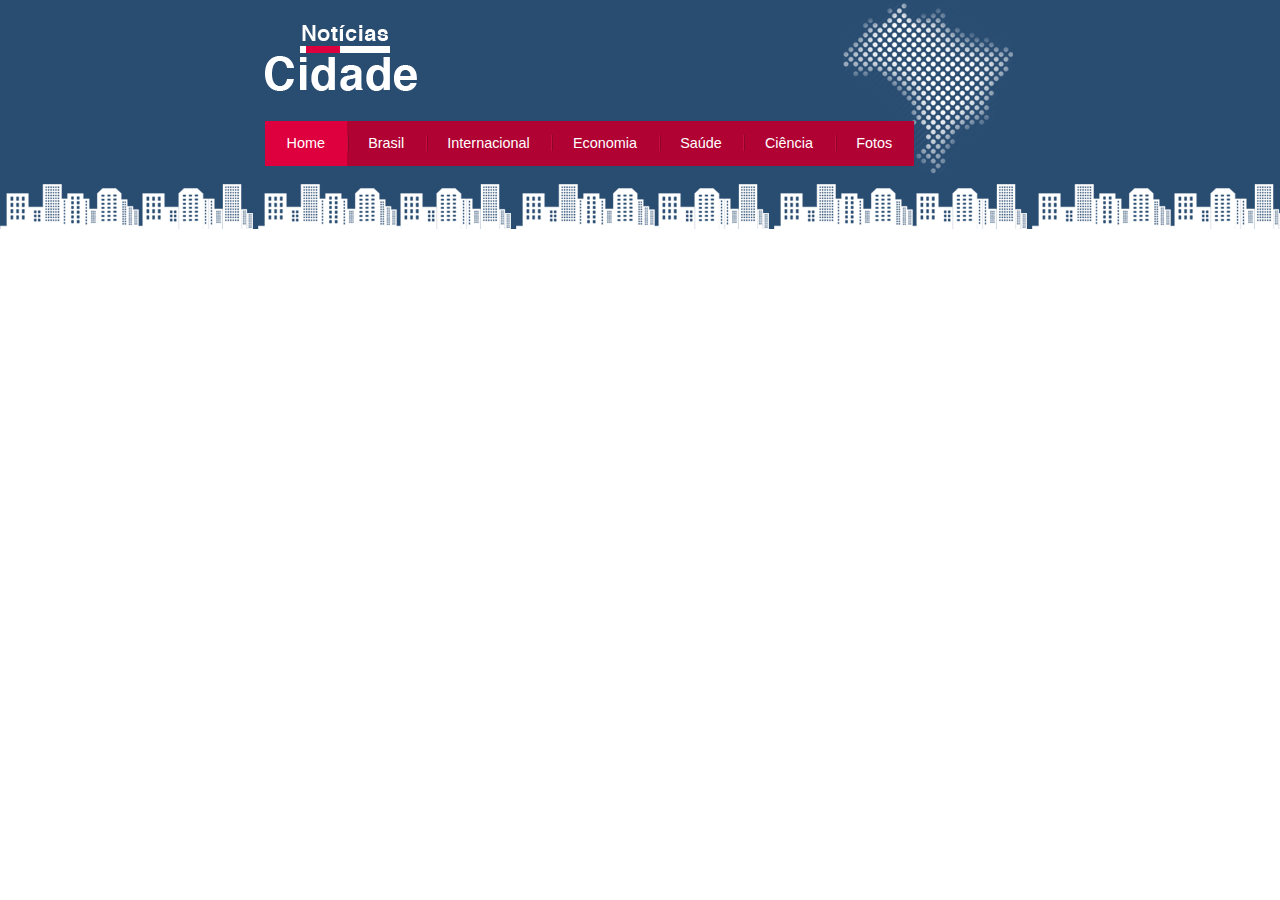
==== Pages/index.html @ 7a426aa0 "Navegação finalizada" ====
<!DOCTYPE html>
<html lang="en">
<head>
    <meta charset="UTF-8">
    <meta http-equiv="X-UA-Compatible" content="IE=edge">
    <meta name="viewport" content="width=device-width, initial-scale=1.0">
    <title>Noticias cidade</title>
    <link rel="stylesheet" href="/Style/style.css">
</head>
<body class="home">
    <div id="container">
        <div id="topo">
            <h1 class="logo">Notícias Cidade</h1>
            <ul id="navegacao">
                <li class="primeiro"><a id="home" href="index.html">Home</a></li>
                <li><a id="brasil" href="brasil.html">Brasil</a></li>
                <li><a id="internacional" href="internacional.html">Internacional</a></li>
                <li><a id="economia" href="economia.html">Economia</a></li>
                <li><a id="saude" href="saude.html">Saúde</a></li>
                <li><a id="ciencia" href="ciencia.html">Ciência</a></li>
                <li><a id="fotos" href="fotos.html">Fotos</a></li>
            </ul>
        </div>

    </div>
    
</body>
</html>
---- Style/style.css ----
/** Estrutura do site **/
*{
    margin: 0;
    padding: 0;
}
body{
    font-family: 'Trebuchet MS', Helvetica, sans-serif;
    background: #fff url(../Images/fundo.png) repeat-x;
}
#container{
    width: 750px;
    margin: 0 auto;
}
#topo{
    height: 150px;
    background: url(../Images/detalhe-topo.png) no-repeat right top;
    padding-top: 25px;
}
.logo{
    width: 152px;
    height: 66px;
    background: url(../Images/logo.png) no-repeat center;
    text-indent: -3000px;
}
/*** Barra de navegação ***/
ul{
    margin: 0;
    padding: 0;
    list-style: none;

}
#topo ul{
    background: #b10333;
    margin-top: 30px;
    float:left;
}
#topo ul li{
    float: left;
}
#topo ul li a{
    font-size: 0.9em;
    display: block;
    padding: 0.5em 1.5em;
    line-height: 2.1em;
    text-decoration: none;
    color: #fff;
    background: url(../Images/divisor.png) no-repeat left center;
}
#topo ul .primeiro a{
    background: none;
}
#topo ul a:hover{
    color: #69001d;
}
body.home #navegacao a#home,
body.brasil #navegacao a#brasil,
body.internacional #navegacao a#internacional,
body.fotos #navegacao a#fotos{
    color: #fff;
    background: #de003e;
    cursor: text;
}
/*** Layout ***/
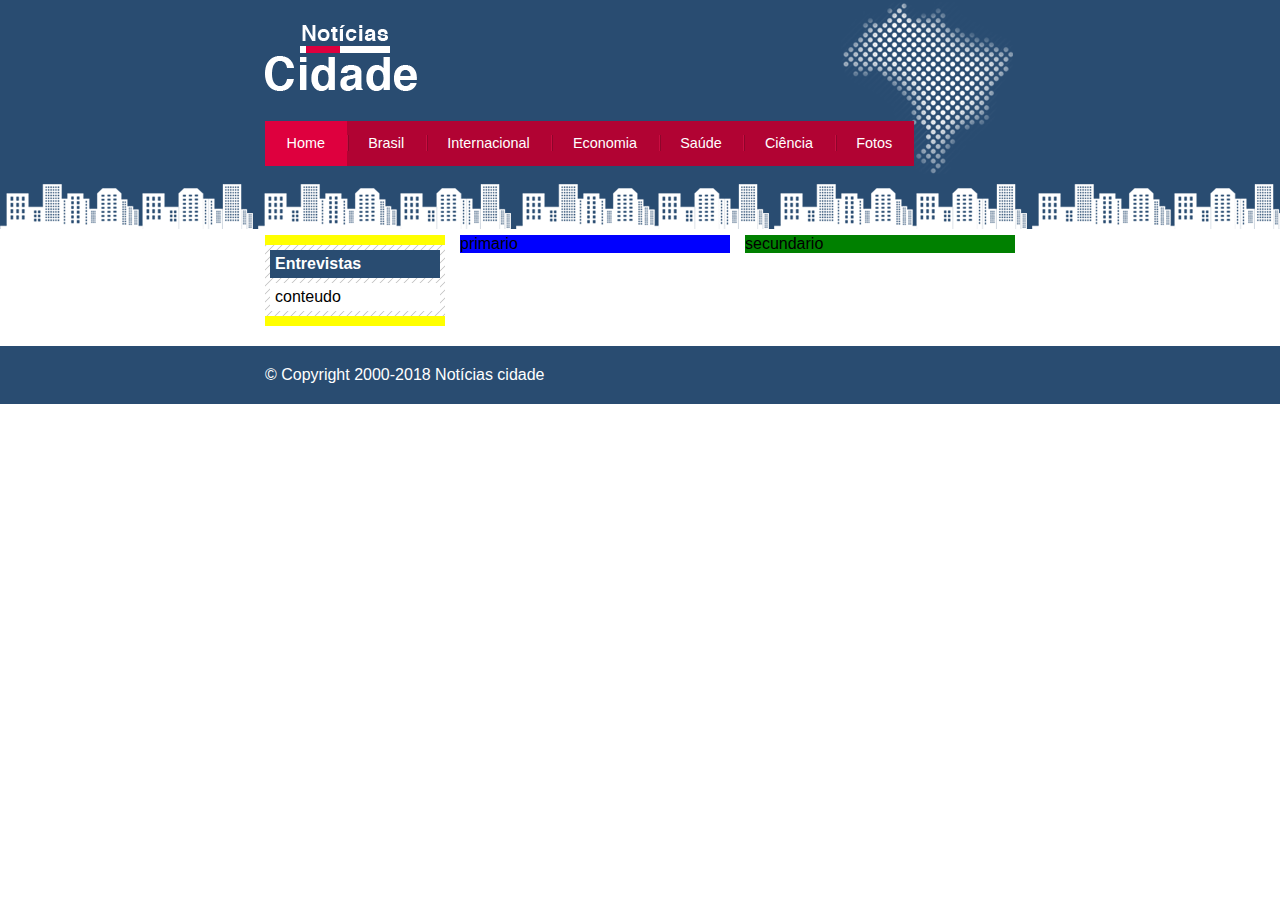
==== commit 7f449144: "Estrutura geral das paginas pronta" ====
--- a/Pages/index.html
+++ b/Pages/index.html
@@ -7,10 +7,11 @@
     <title>Noticias cidade</title>
     <link rel="stylesheet" href="/Style/style.css">
 </head>
-<body class="home">
+<body id="tres-colunas" class="home">
+    <!-- Inicio container-->
     <div id="container">
-        <div id="topo">
-            <h1 class="logo">Notícias Cidade</h1>
+        <div id="topo"><!-- Inicio topo -->
+            <h1 class="logo">Notícias Cidade - Site de notícias</h1>
             <ul id="navegacao">
                 <li class="primeiro"><a id="home" href="index.html">Home</a></li>
                 <li><a id="brasil" href="brasil.html">Brasil</a></li>
@@ -20,9 +21,27 @@
                 <li><a id="ciencia" href="ciencia.html">Ciência</a></li>
                 <li><a id="fotos" href="fotos.html">Fotos</a></li>
             </ul>
+        </div><!-- fim topo-->
+        
+        <div id="conteudo"> <!-- Inicio conteudo-->
+            <div id="primario">primario</div>
+            <div id="secundario">secundario</div>
+
+            <div id="lateral"><!-- Inicio lateral-->
+                <div class="caixa">
+                    <h2>Entrevistas</h2>
+                    <div class="caixa-conteudo">
+                        conteudo
+                    </div>
+                </div>
+            </div> <!-- final lateral-->
+        </div><!-- fim conteudo-->
+    </div><!-- fim container-->
+    <div id="container-rodape"> <!-- container rodapé-->
+        <div id="rodape">
+            &copy; Copyright 2000-2018 Notícias cidade
         </div>
-
-    </div>
+    </div> <!-- fim container rodapé-->
     
 </body>
 </html>--- a/Style/style.css
+++ b/Style/style.css
@@ -60,4 +60,68 @@
     background: #de003e;
     cursor: text;
 }
-/*** Layout ***/+/*** Layout de colunas***/
+#conteudo{
+    margin-top: 60px;
+    background: #f5f5f5;
+}
+#lateral{
+    width: 180px;
+    float: left;
+    background: yellow;
+    margin: 0 0 20px -750px;
+}
+#primario{
+    margin: 0 0 20px 195px;
+    width: 270px;
+    float: left;
+    background: blue;
+}
+#tres-colunas #primario{
+    margin: 0 0 20px 195px;
+    width: 270px;
+    float: left;
+    background: blue;
+}
+#duas-colunas #primario{
+    width: 555px;
+}
+#uma-coluna #primario{
+    width: 750px;
+    margin: 0 0 20px 0;
+}
+#secundario{
+    width: 270px;
+    float: left;
+    background: green;
+    margin: 0 0 20px 15px;
+}
+/** Layout das caixas **/
+.caixa{
+    background: #f3f3f3 url(../Images/fundo-caixa.png);
+    margin: 10px 0;
+    padding: 5px;
+}
+h2{
+    font-size: 1em;
+    background: #294c71;
+    color: #fff;
+    padding: 5px;
+}
+.caixa-conteudo{
+    background: #fff;
+    padding: 5px;
+    margin-top: 5px;
+}
+
+/** Rodapé da página **/
+#container-rodape{
+    clear: both;
+    padding: 20px;
+    background: #294c71;
+}
+#rodape{
+    margin: 0 auto;
+    width: 750px;
+    color: #fff;
+}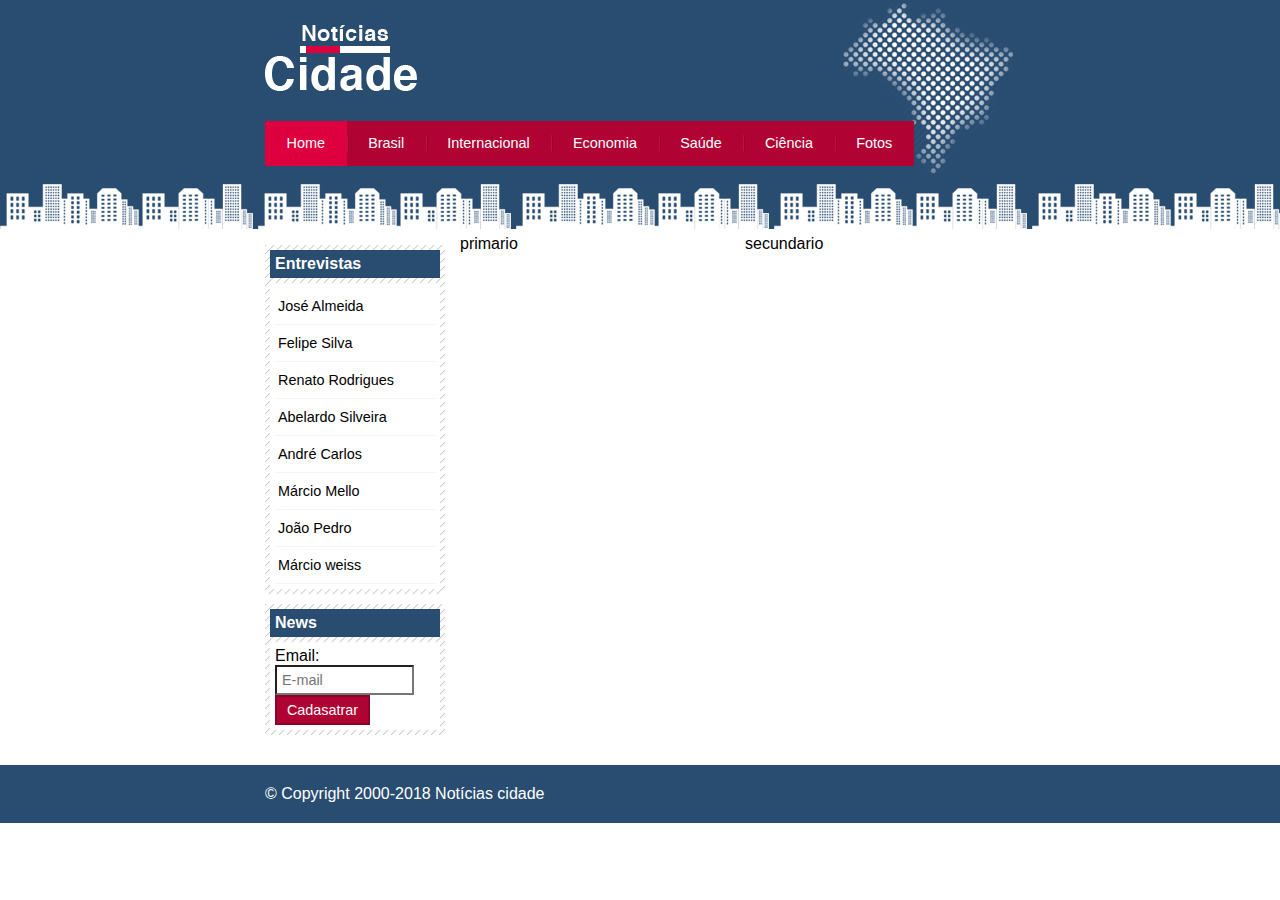
==== commit dfabed77: "Menu Lateral finalizado" ====
--- a/Pages/index.html
+++ b/Pages/index.html
@@ -31,7 +31,30 @@
                 <div class="caixa">
                     <h2>Entrevistas</h2>
                     <div class="caixa-conteudo">
-                        conteudo
+                        <ul>
+                            <li><a href="">José Almeida</a></li>
+                            <li><a href="">Felipe Silva</a></li>
+                            <li><a href="">Renato Rodrigues</a></li>
+                            <li><a href="">Abelardo Silveira</a></li>
+                            <li><a href="">André Carlos</a></li>
+                            <li><a href="">Márcio Mello</a></li>
+                            <li><a href="">João Pedro</a></li>
+                            <li><a href="">Márcio weiss</a></li>
+                        </ul>
+                    </div>
+                </div>
+                <div class="caixa">
+                    <h2>News</h2>
+                    <div class="caixa-conteudo">
+                       <form>
+                           <div>
+                               <label for="email">Email:</label>
+                               <input type="text" name="email" id="email" placeholder="E-mail">
+                           </div>
+                           <div>
+                            <input type="submit" class="submit" value="Cadasatrar">
+                           </div>
+                       </form>
                     </div>
                 </div>
             </div> <!-- final lateral-->
--- a/Style/style.css
+++ b/Style/style.css
@@ -68,20 +68,19 @@
 #lateral{
     width: 180px;
     float: left;
-    background: yellow;
     margin: 0 0 20px -750px;
 }
 #primario{
     margin: 0 0 20px 195px;
     width: 270px;
     float: left;
-    background: blue;
+ 
 }
 #tres-colunas #primario{
     margin: 0 0 20px 195px;
     width: 270px;
     float: left;
-    background: blue;
+ 
 }
 #duas-colunas #primario{
     width: 555px;
@@ -93,7 +92,7 @@
 #secundario{
     width: 270px;
     float: left;
-    background: green;
+ 
     margin: 0 0 20px 15px;
 }
 /** Layout das caixas **/
@@ -113,7 +112,38 @@
     padding: 5px;
     margin-top: 5px;
 }
-
+/** Formatação do menu lateral **/
+#lateral ul a{
+    font-size: 0.9em;
+    padding: 3px;
+    display: block;
+    line-height: 30px;
+    color: #000;
+    text-decoration: none;
+    border-bottom: 1px solid #f3f3f3;
+}
+#lateral ul a:hover{
+    background: #f9f9f9 url(../Images/marcador.png) no-repeat left center;
+    color: #a1a1a1;
+    padding-left: 20px;
+}
+/** formatando formulários **/
+label{
+    display: block;
+    cursor: pointer;
+}
+input{
+    padding: 5px;
+    width: 125px;
+    font-size: 0.9em;
+    background: #fff;
+}
+input.submit{
+    width: 95px;
+    color: #fff;
+    background-color: #b10333;
+    border: 2px solid #870529;
+}
 /** Rodapé da página **/
 #container-rodape{
     clear: both;
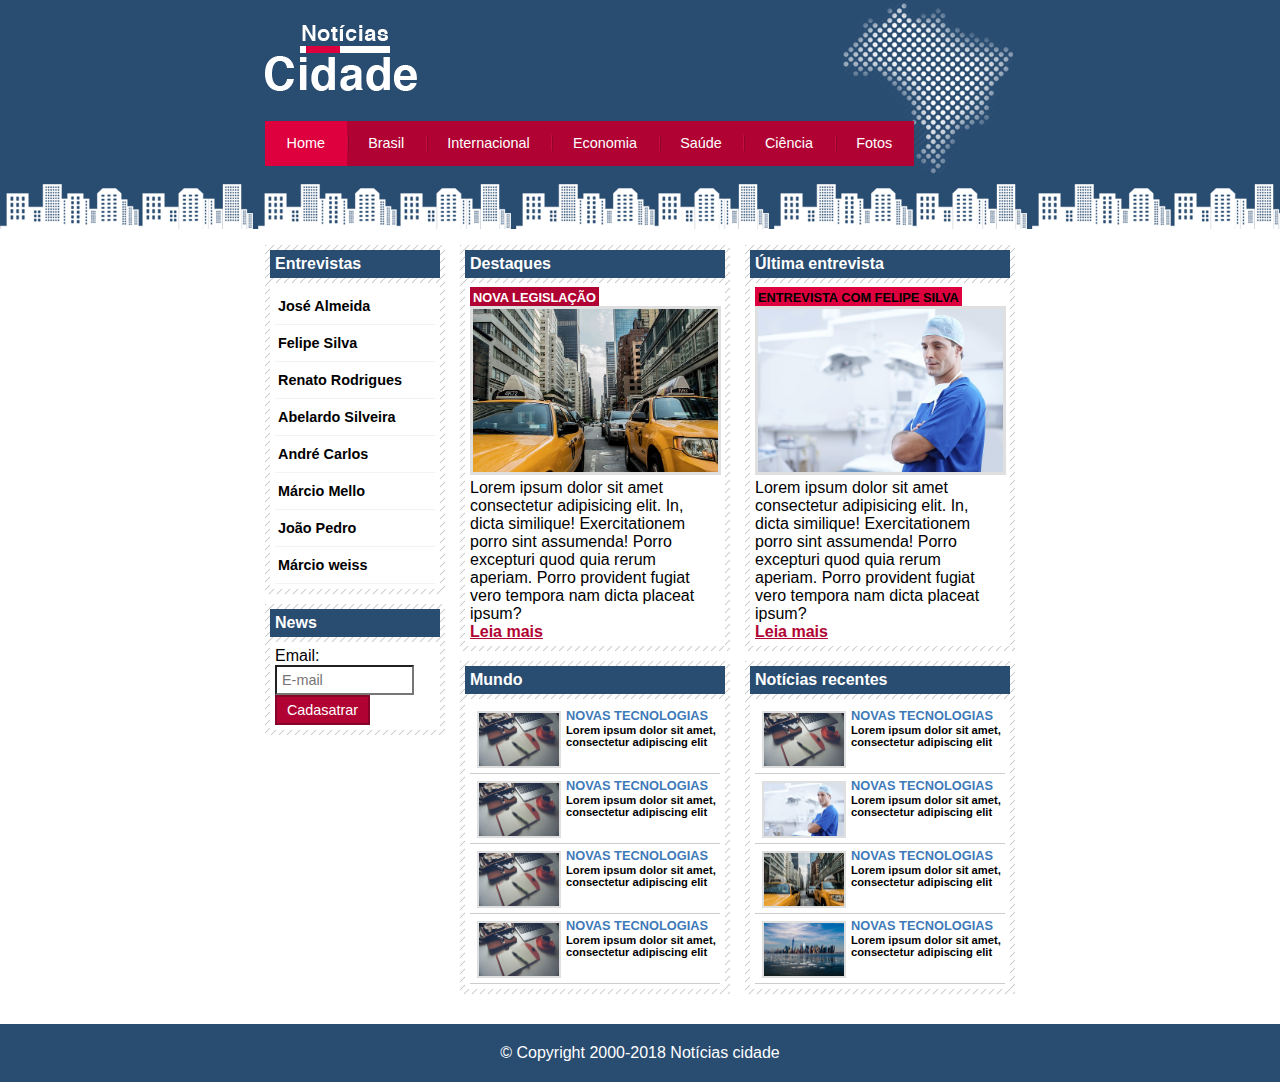
==== commit 704cc73b: "projeto finalizado" ====
--- a/Pages/index.html
+++ b/Pages/index.html
@@ -24,8 +24,109 @@
         </div><!-- fim topo-->
         
         <div id="conteudo"> <!-- Inicio conteudo-->
-            <div id="primario">primario</div>
-            <div id="secundario">secundario</div>
+            <div id="primario"> <!-- inicio primario-->
+
+                <div class="caixa destaque">
+                    <h2>Destaques</h2>
+                    <div class="caixa-conteudo">
+                        <h3>Nova legislação</h3>
+                        <img src="../Images/taxi.jpg" class="imagem-principal" width="100%" alt="">
+                        <p>Lorem ipsum dolor sit amet consectetur adipisicing elit. 
+                            In, dicta similique! Exercitationem porro sint assumenda! Porro excepturi 
+                            quod quia rerum aperiam. Porro provident fugiat vero tempora nam dicta placeat ipsum?
+                        </p>
+                        <a href="Nova-legislacao.html">Leia mais</a>
+                    </div>
+                </div>
+
+                <div class="caixa">
+                    <h2>Mundo</h2>
+                    <div class="caixa-conteudo">
+                        <ul id="lista-noticias">
+                            <li>
+                                <a href="">
+                                    <img src="../Images/tecnologia.jpg" width="80" alt="">
+                                    <h3>Novas Tecnologias</h3>
+                                    <p>Lorem ipsum dolor sit amet, consectetur adipiscing elit</p>
+                                </a>
+                            </li>
+                            <li>
+                                <a href="">
+                                    <img src="../Images/tecnologia.jpg" width="80" alt="">
+                                    <h3>Novas Tecnologias</h3>
+                                    <p>Lorem ipsum dolor sit amet, consectetur adipiscing elit</p>
+                                </a>
+                            </li>
+                            <li>
+                                <a href="">
+                                    <img src="../Images/tecnologia.jpg" width="80" alt="">
+                                    <h3>Novas Tecnologias</h3>
+                                    <p>Lorem ipsum dolor sit amet, consectetur adipiscing elit</p>
+                                </a>
+                            </li>
+                            <li>
+                                <a href="">
+                                    <img src="../Images/tecnologia.jpg" width="80" alt="">
+                                    <h3>Novas Tecnologias</h3>
+                                    <p>Lorem ipsum dolor sit amet, consectetur adipiscing elit</p>
+                                </a>
+                            </li>
+                        </ul>
+                    </div>
+                </div>
+            </div> <!-- fim primario-->
+
+            <div id="secundario">
+
+                <div class="caixa entrevista">
+                    <h2>Última entrevista</h2>
+                    <div class="caixa-conteudo">
+                        <h3>Entrevista com Felipe Silva</h3>
+                        <img src="../Images/doutor.jpg" class="imagem-principal" width="100%" alt="">
+                        <p>Lorem ipsum dolor sit amet consectetur adipisicing elit. 
+                            In, dicta similique! Exercitationem porro sint assumenda! Porro excepturi 
+                            quod quia rerum aperiam. Porro provident fugiat vero tempora nam dicta placeat ipsum?
+                        </p>
+                        <a href="felipe-silva.html">Leia mais</a>
+                    </div>
+                </div>
+                <div class="caixa">
+                    <h2>Notícias recentes</h2>
+                    <div class="caixa-conteudo">
+                        <ul id="lista-noticias">
+                            <li>
+                                <a href="">
+                                    <img src="../Images/tecnologia.jpg" width="80" alt="">
+                                    <h3>Novas Tecnologias</h3>
+                                    <p>Lorem ipsum dolor sit amet, consectetur adipiscing elit</p>
+                                </a>
+                            </li>
+                            <li>
+                                <a href="">
+                                    <img src="../Images/doutor.jpg" width="80" alt="">
+                                    <h3>Novas Tecnologias</h3>
+                                    <p>Lorem ipsum dolor sit amet, consectetur adipiscing elit</p>
+                                </a>
+                            </li>
+                            <li>
+                                <a href="">
+                                    <img src="../Images/taxi.jpg" width="80" alt="">
+                                    <h3>Novas Tecnologias</h3>
+                                    <p>Lorem ipsum dolor sit amet, consectetur adipiscing elit</p>
+                                </a>
+                            </li>
+                            <li>
+                                <a href="">
+                                    <img src="../Images/cidade.jpg" width="80" alt="">
+                                    <h3>Novas Tecnologias</h3>
+                                    <p>Lorem ipsum dolor sit amet, consectetur adipiscing elit</p>
+                                </a>
+                            </li>
+                        </ul>
+                    </div>
+                </div>
+
+            </div>
 
             <div id="lateral"><!-- Inicio lateral-->
                 <div class="caixa">
@@ -33,7 +134,7 @@
                     <div class="caixa-conteudo">
                         <ul>
                             <li><a href="">José Almeida</a></li>
-                            <li><a href="">Felipe Silva</a></li>
+                            <li><a href="felipe-silva.html">Felipe Silva</a></li>
                             <li><a href="">Renato Rodrigues</a></li>
                             <li><a href="">Abelardo Silveira</a></li>
                             <li><a href="">André Carlos</a></li>
--- a/Style/style.css
+++ b/Style/style.css
@@ -55,7 +55,10 @@
 body.home #navegacao a#home,
 body.brasil #navegacao a#brasil,
 body.internacional #navegacao a#internacional,
-body.fotos #navegacao a#fotos{
+body.fotos #navegacao a#fotos,
+body.ciencia #navegacao a#ciencia,
+body.economia #navegacao a#economia,
+body.saude #navegacao a#saude{
     color: #fff;
     background: #de003e;
     cursor: text;
@@ -111,6 +114,13 @@
     background: #fff;
     padding: 5px;
     margin-top: 5px;
+}
+.caixa-conteudo a{
+    color: #b10333;
+    font-weight: bold;
+}
+.caixa-conteudo a:hover{
+    color: #e50040;
 }
 /** Formatação do menu lateral **/
 #lateral ul a{
@@ -144,6 +154,54 @@
     background-color: #b10333;
     border: 2px solid #870529;
 }
+/** formatando imagens **/
+img{
+    border: 2px solid #dfdfdf;
+}
+img.imagem-principal{
+    width: 98%;
+    border: 3px solid #dfdfdf;
+}
+/** formatando cabeçalhos **/
+h3{
+    text-transform: uppercase;
+    display: inline;
+    font-size: 0.8em;
+    padding: 3px;
+}
+.destaque h3{
+    background: #b10333;
+    color: #fff;
+}
+.entrevista h3{
+    background: #de003e;
+}
+/** formatando lista de noticias **/
+#lista-noticias li{
+    padding: 2px;
+    border-bottom: 1px solid #ccc;
+    height: 65px;
+}
+#lista-noticias li a img{
+    float: left;
+    margin: 5px;
+}
+#lista-noticias li a{
+    text-decoration: none;
+}
+#lista-noticias li a h3{
+    font-size: 0.8em;
+    padding: 0;
+    color: #3e7ab9;
+}
+#lista-noticias li a p{
+    font-size: 0.7em;
+    color: #000;
+}
+#lista-noticias li:hover{
+    background: #eee;
+    cursor: pointer;
+}
 /** Rodapé da página **/
 #container-rodape{
     clear: both;
@@ -154,4 +212,6 @@
     margin: 0 auto;
     width: 750px;
     color: #fff;
+    text-align: center;
+    
 }